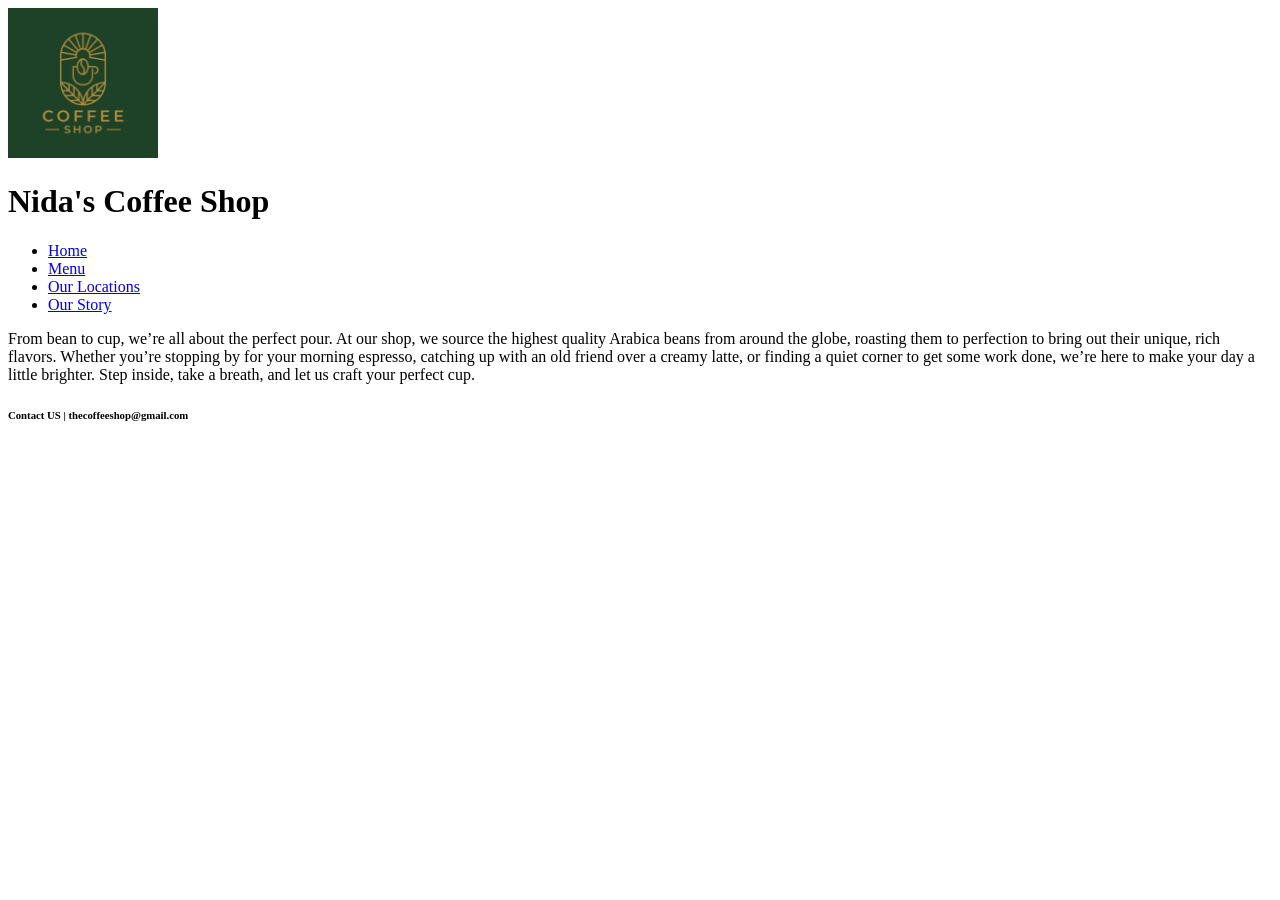
==== menu.html @ 5a9c55c5 "New hmtl Files Added" ====
<!DOCTYPE html>
<html>
    <head>
        <meta charset="utf-8">
        <meta http-equiv="X-UA-Compatible" content="IE=edge">
        <title>Nida's Coffee Shop</title>
        <meta name="description" content="">
        <meta name="viewport" content="width=device-width, initial-scale=1">
        <link rel="stylesheet" href="style.css">
    </head>
    <body>
       <header>
        <img src="clogo.jpg" alt="Logo" class="header-logo">
        <h1>Nida's Coffee Shop</h1>
       </header>
       <nav>
        <ul>
            <li><a href="#home">Home</a></li>
            <li><a href="#menu">Menu</a></li>
            <li><a href="#stores">Our Locations</a></li>
            <li><a href="#story">Our Story</a></li>
        </ul>
       </nav>
       <section>
        <p>From bean to cup, we’re all about the perfect pour. At our shop, we source the highest quality Arabica beans from around the globe, roasting them to perfection to bring out their unique, rich flavors. Whether you’re stopping by for your morning espresso, catching up with an old friend over a creamy latte, or finding a quiet corner to get some work done, we’re here to make your day a little brighter. Step inside, take a breath, and let us craft your perfect cup.</p>
       </section>
       <footer>
        <h6>Contact US | thecoffeeshop@gmail.com</h6>
       </footer>
        
        <script src="" async defer></script>
    </body>
</html>
---- style.css ----
.header-logo{
    width: 150px;
    height: auto;
}
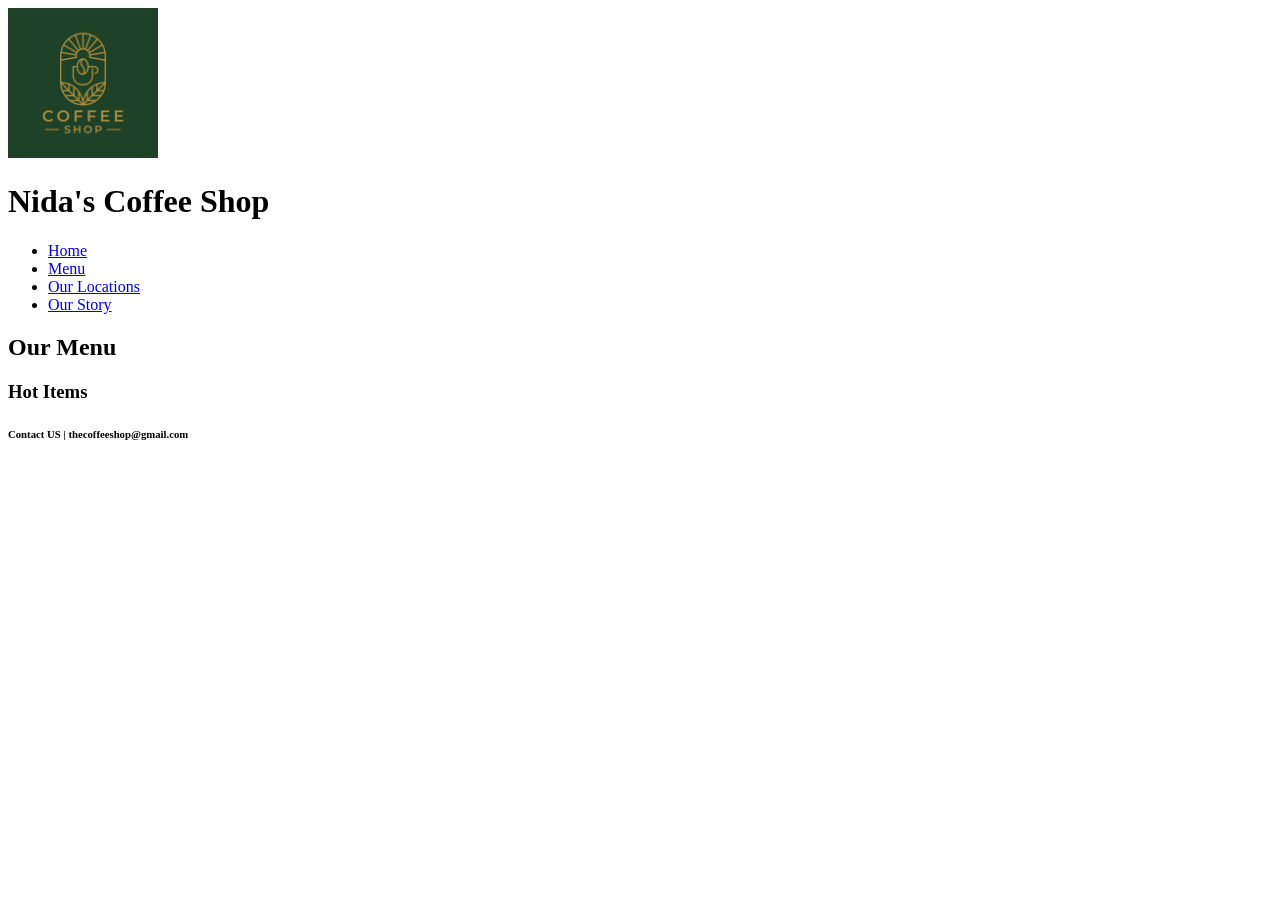
==== commit de391ba7: "Main section is added" ====
--- a/menu.html
+++ b/menu.html
@@ -21,9 +21,16 @@
             <li><a href="#story">Our Story</a></li>
         </ul>
        </nav>
-       <section>
-        <p>From bean to cup, we’re all about the perfect pour. At our shop, we source the highest quality Arabica beans from around the globe, roasting them to perfection to bring out their unique, rich flavors. Whether you’re stopping by for your morning espresso, catching up with an old friend over a creamy latte, or finding a quiet corner to get some work done, we’re here to make your day a little brighter. Step inside, take a breath, and let us craft your perfect cup.</p>
+       <main>
+         <section id="menu">
+        <h2>Our Menu</h2>
+        <div id="hotitems">
+            <h3>Hot Items</h3>
+
+        </div>
        </section>
+       </main>
+       
        <footer>
         <h6>Contact US | thecoffeeshop@gmail.com</h6>
        </footer>
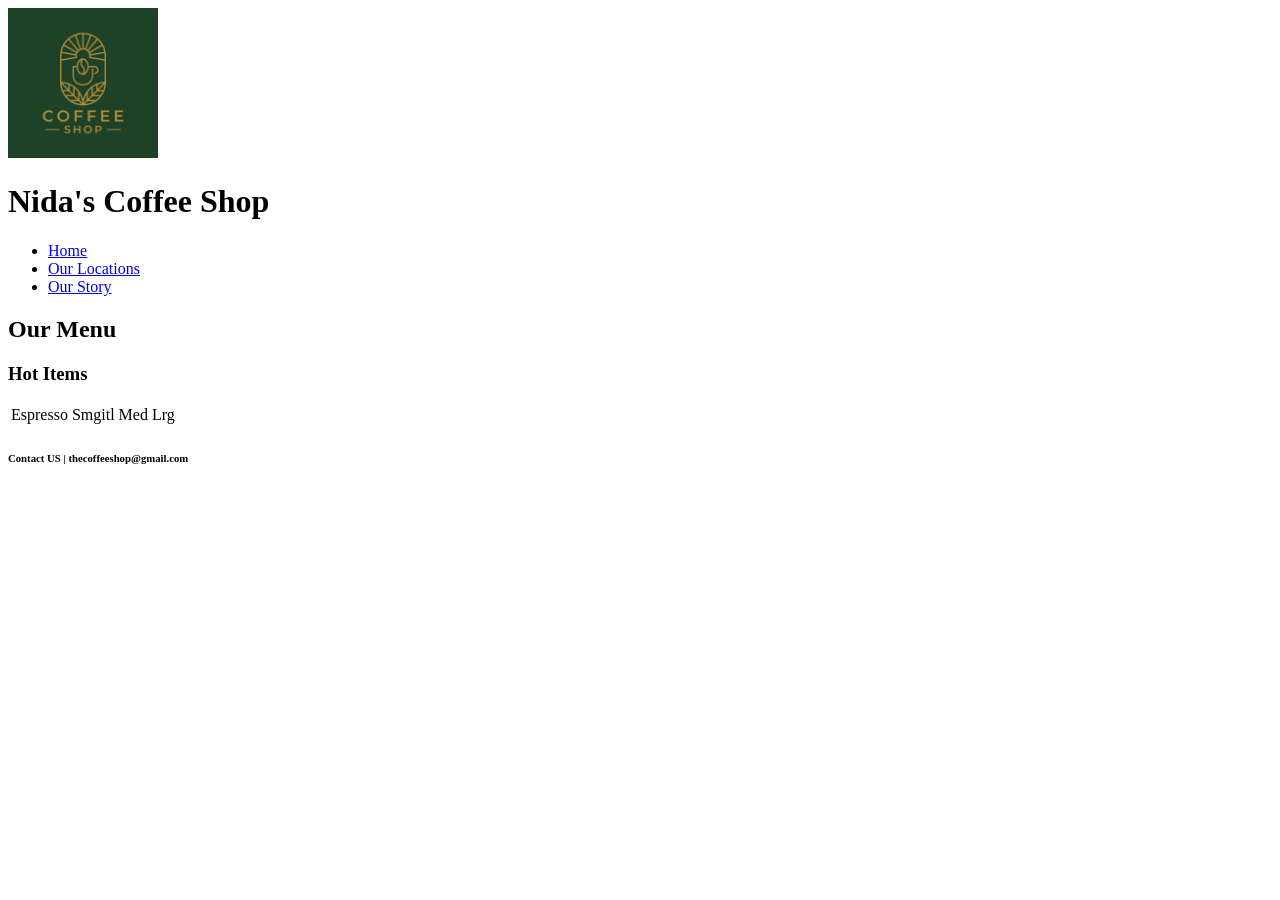
==== commit 92c28b92: "Table started" ====
--- a/menu.html
+++ b/menu.html
@@ -16,7 +16,6 @@
        <nav>
         <ul>
             <li><a href="#home">Home</a></li>
-            <li><a href="#menu">Menu</a></li>
             <li><a href="#stores">Our Locations</a></li>
             <li><a href="#story">Our Story</a></li>
         </ul>
@@ -26,7 +25,15 @@
         <h2>Our Menu</h2>
         <div id="hotitems">
             <h3>Hot Items</h3>
+            <table id="menutable">
+                <tr>
+                    <td>Espresso</td>
+                    <td>Smgitl</td>
+                    <td>Med</td>
+                    <td>Lrg</td>
+                </tr>
 
+            </table>
         </div>
        </section>
        </main>
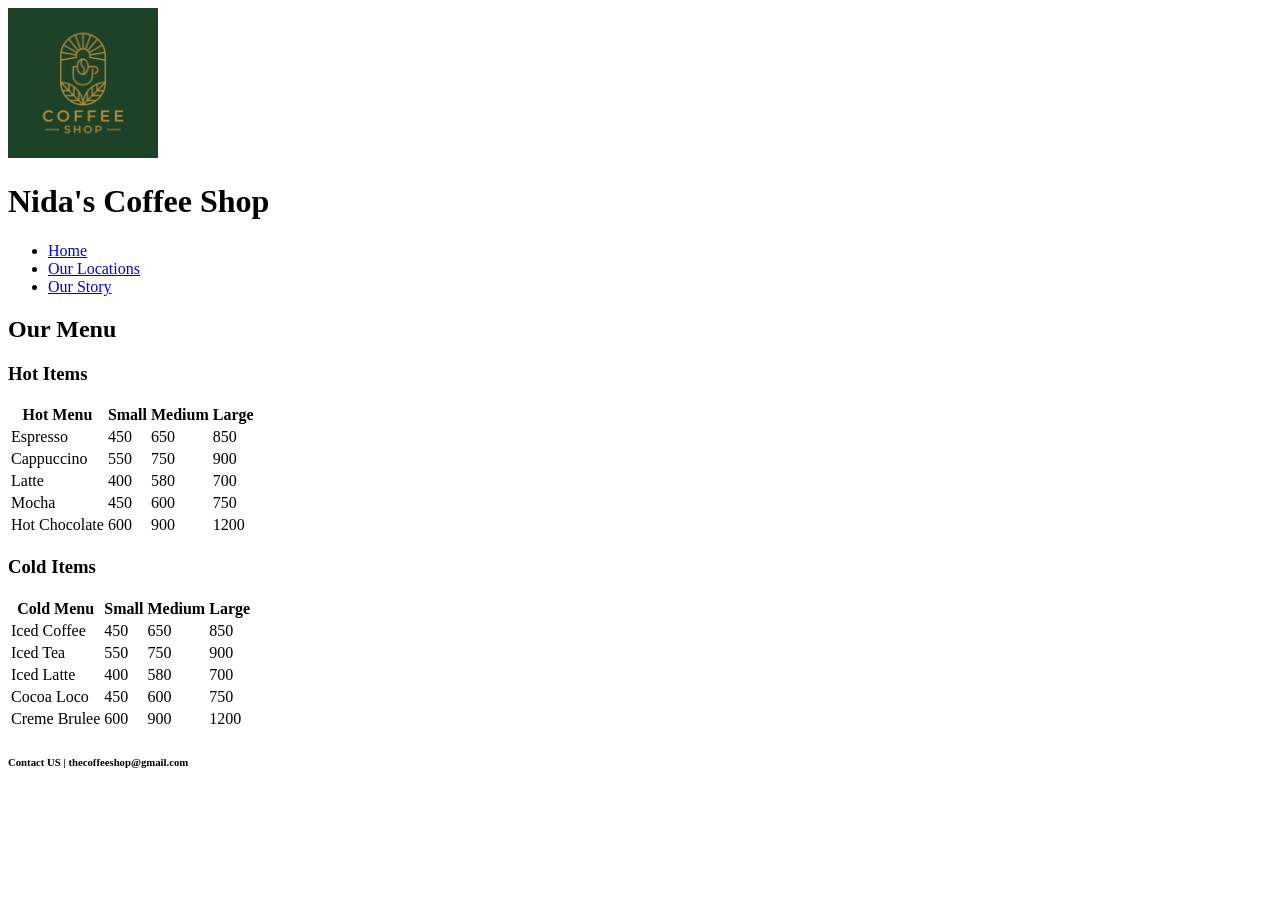
==== commit de00bf11: "Menu and Registration form added" ====
--- a/menu.html
+++ b/menu.html
@@ -25,15 +25,11 @@
         <h2>Our Menu</h2>
         <div id="hotitems">
             <h3>Hot Items</h3>
-            <table id="menutable">
-                <tr>
-                    <td>Espresso</td>
-                    <td>Smgitl</td>
-                    <td>Med</td>
-                    <td>Lrg</td>
-                </tr>
-
-            </table>
+            <table><thead><tr><th>Hot Menu</th><th>Small</th><th>Medium</th><th>Large</th></tr></thead><tbody><tr><td>Espresso</td><td>450</td><td>650</td><td>850</td></tr><tr><td>Cappuccino</td><td>550</td><td>750</td><td>900</td></tr><tr><td>Latte</td><td>400</td><td>580</td><td>700</td></tr><tr><td>Mocha</td><td>450</td><td>600</td><td>750</td></tr><tr><td>Hot Chocolate</td><td>600</td><td>900</td><td>1200</td></tr></tbody></table>
+        </div>
+         <div id="colditems">
+            <h3>Cold Items</h3>
+            <table><thead><tr><th>Cold Menu</th><th>Small</th><th>Medium</th><th>Large</th></tr></thead><tbody><tr><td>Iced Coffee</td><td>450</td><td>650</td><td>850</td></tr><tr><td>Iced Tea</td><td>550</td><td>750</td><td>900</td></tr><tr><td>Iced Latte</td><td>400</td><td>580</td><td>700</td></tr><tr><td>Cocoa Loco</td><td>450</td><td>600</td><td>750</td></tr><tr><td>Creme Brulee</td><td>600</td><td>900</td><td>1200</td></tr></tbody></table>
         </div>
        </section>
        </main>
